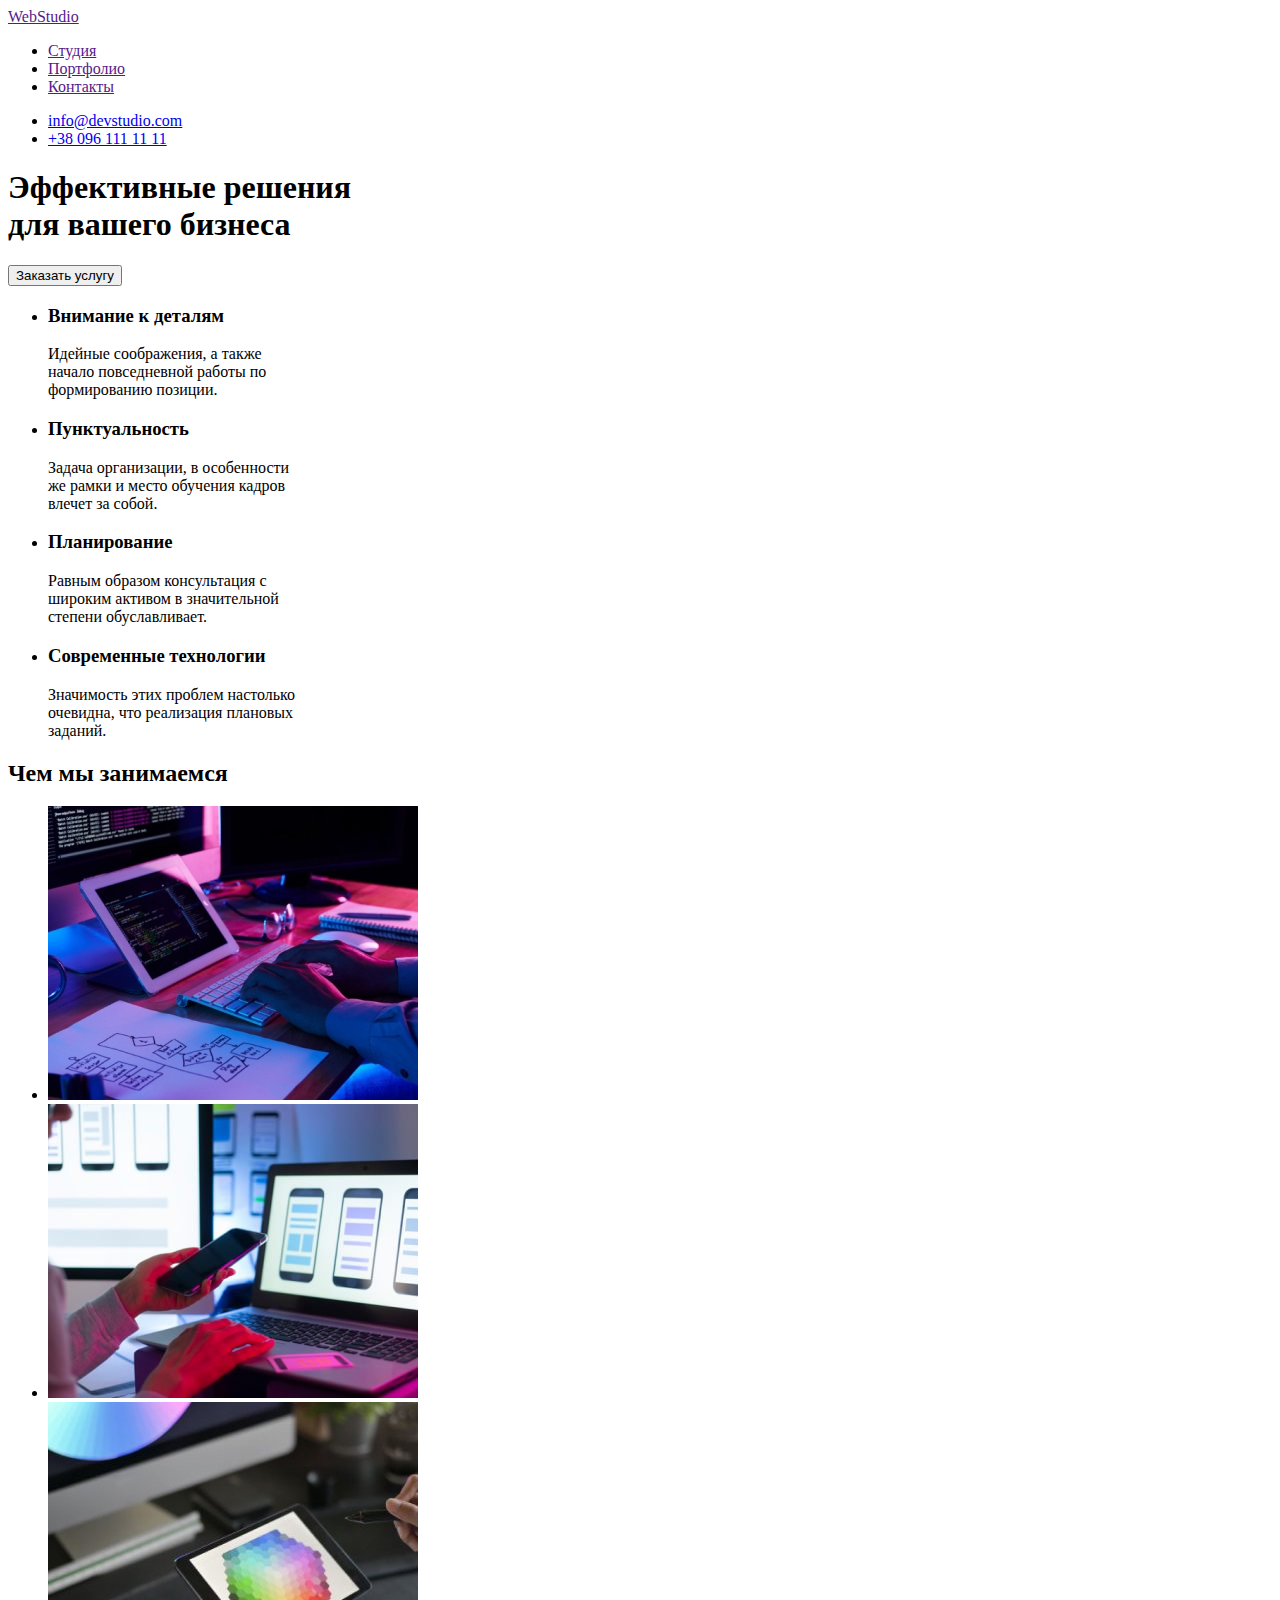
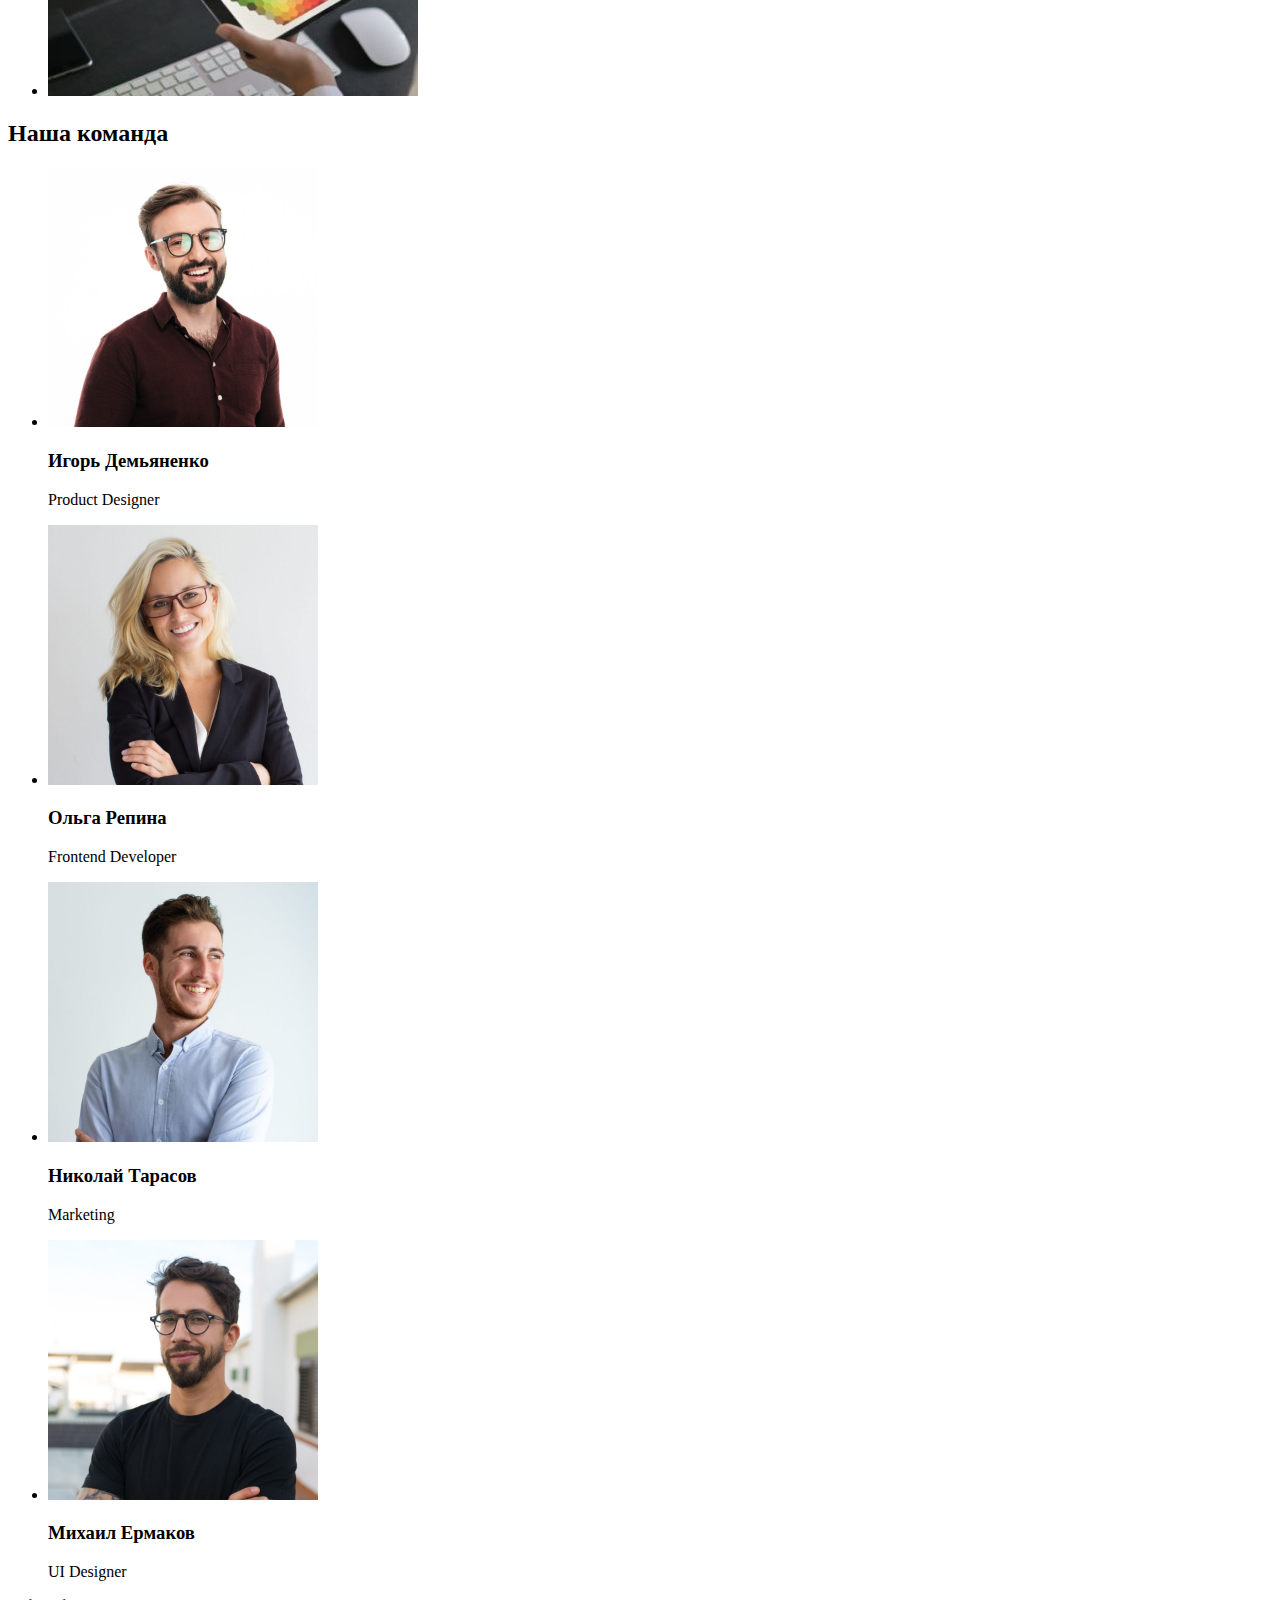
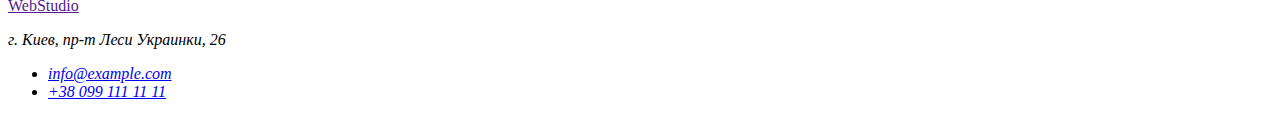
==== index.html @ 0b6d1870 "Initial commit" ====
<!DOCTYPE html>
<html lang="ru">
<head>
    <meta charset="UTF-8">
    <meta http-equiv="X-UA-Compatible" content="IE=edge">
    <meta name="viewport" content="width=device-width, initial-scale=1.0">
    <title>Document</title>
</head>
<body>
    <!--Шапка страницы-->
    <header>
        <!--Навигация-->
        <nav>
            <a href="">WebStudio</a>
            <ul>
                <li><a href="">Студия</a></li>
                <li><a href="">Портфолио</a></li>
                <li><a href="">Контакты</a></li>
            </ul>
        </nav>
        <!--Контакты-->
         <ul>
            <li> <a href="mailto:info@devstudio.com">info@devstudio.com</a></li>
            <li> <a href="tel:+380961111111">+38 096 111 11 11</a></li>
         </ul>
        
    </header>

    <!--Главный контент-->
    <main>
        <!--Главный баннер-->
        <section>
            <h1>Эффективные решения <br> для вашего бизнеса</h1>
            <button type="button">Заказать услугу</button>           
        </section>
        <!--Преимущества работы-->
        <section>
            <h2 hidden>Наши преимущества</h2>
            <ul>
                <li>
                    <h3>Внимание к деталям</h3>
                    <p>Идейные соображения, а также <br> начало повседневной работы по <br> формированию позиции.</p>
                </li>
                <li>
                    <h3>Пунктуальность</h3>
                    <p>Задача организации, в особенности <br> же рамки и место обучения кадров <br> влечет за собой.</p>
                </li>
                <li>
                    <h3>Планирование</h3>
                    <p>Равным образом консультация с <br> широким активом в значительной <br> степени обуславливает.</p>
                </li>
                <li>
                    <h3>Современные технологии</h3>
                    <p>Значимость этих проблем настолько <br> очевидна, что реализация плановых <br> заданий.</p>
                </li>
        
            </ul>
        </section>
        <!--Направления работы -->
        <section>
            <h2>Чем мы занимаемся</h2>
            <ul>
                <li> <img src="./images/box1.jpg" alt="Работа за компьютером" width="370"></li>
                <li> <img src="./images/box2.jpg" alt="Работа на телефоне"  width="370"></li>
                <li> <img src="./images/box3.jpg" alt="Работа на планшете"  width="370"></li>
            </ul>
        </section>
        <!--Команда-->
        <section>
            <h2>Наша команда</h2>
            <ul>
                <li>
                    <img src="./images/team1.jpg" alt="Фото члена команды" width="270">
                    <h3>Игорь Демьяненко</h3>
                    <p lang="en">Product Designer</p>
                </li>
                <li>
                    <img src="./images/team2.jpg" alt="Фото члена команды" width="270">
                    <h3>Ольга Репина</h3>
                    <p lang="en">Frontend Developer</p>
                </li>
                <li>
                    <img src="./images/team3.jpg" alt="Фото члена команды" width="270">
                    <h3>Николай Тарасов</h3>
                    <p lang="en">Marketing</p>
                </li>
                <li>
                    <img src="./images/team4.jpg" alt="Фото члена команды" width="270">
                    <h3>Михаил Ермаков</h3>
                    <p lang="en">UI Designer</p>
                </li>
            </ul>
        </section>
    </main>
    <!--Футер страницы-->
    <footer>
         <a href="">WebStudio</a>
         <address>
           <p>г. Киев, пр-т Леси Украинки, 26</p>
           <ul>
            <li><a href="mailto:info@example.com">info@example.com</a></li>
            <li><a href="tel:+30991111111">+38 099 111 11 11</a></li>
           </ul>
         </address>

    </footer>
</body>
</html>
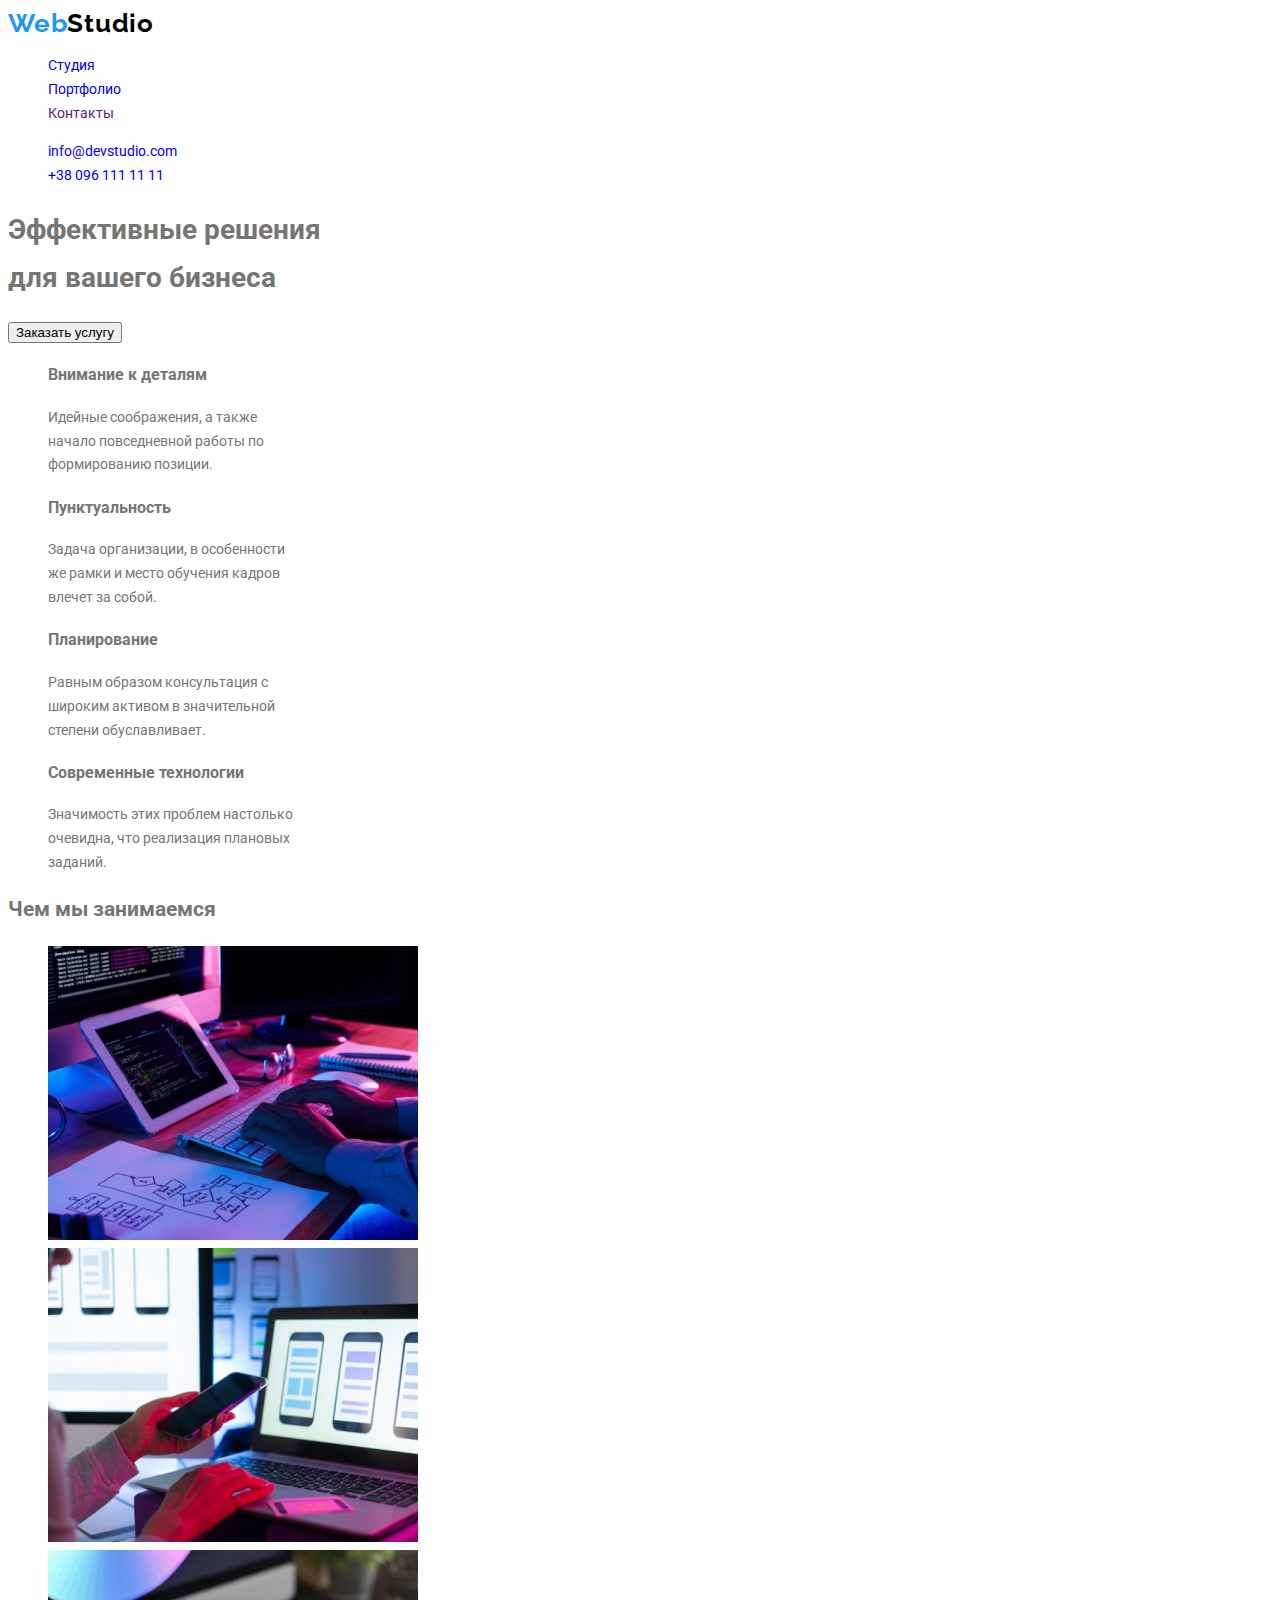
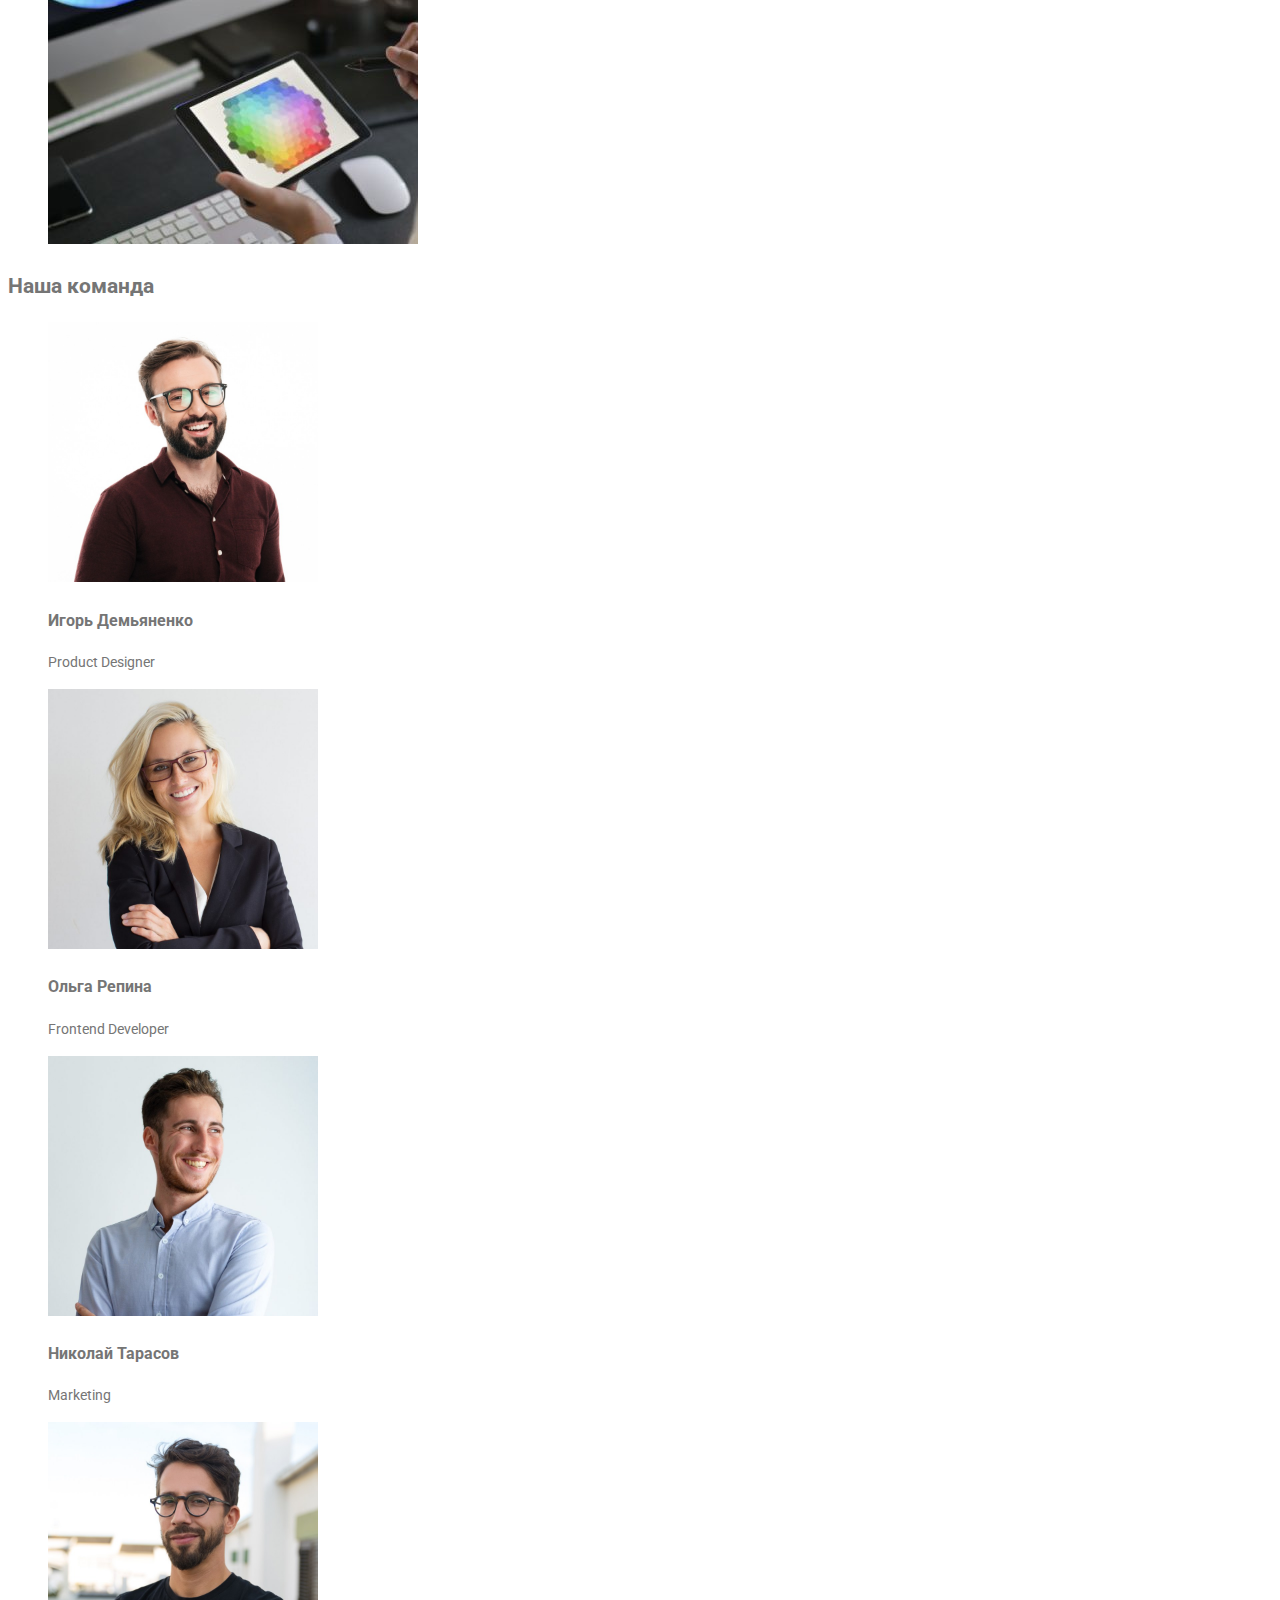
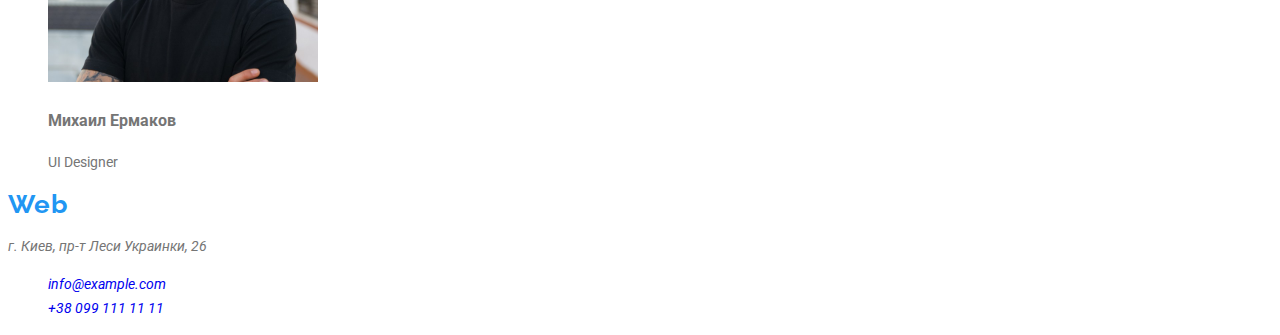
==== commit 06866fac: "Adding styles for index and portfolio" ====
--- a/index.html
+++ b/index.html
@@ -1,108 +1,150 @@
 <!DOCTYPE html>
 <html lang="ru">
-<head>
-    <meta charset="UTF-8">
-    <meta http-equiv="X-UA-Compatible" content="IE=edge">
-    <meta name="viewport" content="width=device-width, initial-scale=1.0">
-    <title>Document</title>
-</head>
-<body>
+  <head>
+    <meta charset="UTF-8" />
+    <meta http-equiv="X-UA-Compatible" content="IE=edge" />
+    <meta name="viewport" content="width=device-width, initial-scale=1.0" />
+    <title>WebStudio</title>
+   <!-- Шрифты -->
+    <link rel="preconnect" href="https://fonts.googleapis.com">
+    <link rel="preconnect" href="https://fonts.gstatic.com" crossorigin>
+    <link href="https://fonts.googleapis.com/css2?family=Raleway:wght@700&family=Roboto:wght@400;500;700;900&display=swap"
+      rel="stylesheet">
+   <!-- Шрифты end-->    
+    <link rel="stylesheet" href="./css/styles.css" />
+  </head>
+  <body>
     <!--Шапка страницы-->
-    <header>
-        <!--Навигация-->
-        <nav>
-            <a href="">WebStudio</a>
-            <ul>
-                <li><a href="">Студия</a></li>
-                <li><a href="">Портфолио</a></li>
-                <li><a href="">Контакты</a></li>
-            </ul>
-        </nav>
-        <!--Контакты-->
-         <ul>
-            <li> <a href="mailto:info@devstudio.com">info@devstudio.com</a></li>
-            <li> <a href="tel:+380961111111">+38 096 111 11 11</a></li>
-         </ul>
-        
+    <header class="header">
+      <!--Навигация-->
+      <nav class="header-nav">
+        <a href="" class="logo link">Web<spa class="dark-logo">Studio</span></a>
+        <ul class="header-list list">
+          <li class="header-item">
+            <a class="header-link link" href="./index.html">Студия</a>
+          </li>
+          <li class="header-item">
+            <a class="header-link link" href="./portfolio.html">Портфолио</a>
+          </li>
+          <li class="header-item">
+            <a class="header-link link" href="">Контакты</a>
+          </li>
+        </ul>
+      </nav>
+      <!--Контакты-->
+      <ul class="contact-list list">
+        <li class="contact-item">
+          <a class="contact-link link" href="mailto:info@devstudio.com">info@devstudio.com</a>
+        </li>
+        <li class="contact-item">
+          <a class="contact-link link" href="tel:+380961111111">+38 096 111 11 11</a>
+        </li>
+      </ul>
     </header>
-
     <!--Главный контент-->
     <main>
-        <!--Главный баннер-->
-        <section>
-            <h1>Эффективные решения <br> для вашего бизнеса</h1>
-            <button type="button">Заказать услугу</button>           
-        </section>
-        <!--Преимущества работы-->
-        <section>
-            <h2 hidden>Наши преимущества</h2>
-            <ul>
-                <li>
-                    <h3>Внимание к деталям</h3>
-                    <p>Идейные соображения, а также <br> начало повседневной работы по <br> формированию позиции.</p>
-                </li>
-                <li>
-                    <h3>Пунктуальность</h3>
-                    <p>Задача организации, в особенности <br> же рамки и место обучения кадров <br> влечет за собой.</p>
-                </li>
-                <li>
-                    <h3>Планирование</h3>
-                    <p>Равным образом консультация с <br> широким активом в значительной <br> степени обуславливает.</p>
-                </li>
-                <li>
-                    <h3>Современные технологии</h3>
-                    <p>Значимость этих проблем настолько <br> очевидна, что реализация плановых <br> заданий.</p>
-                </li>
-        
-            </ul>
-        </section>
-        <!--Направления работы -->
-        <section>
-            <h2>Чем мы занимаемся</h2>
-            <ul>
-                <li> <img src="./images/box1.jpg" alt="Работа за компьютером" width="370"></li>
-                <li> <img src="./images/box2.jpg" alt="Работа на телефоне"  width="370"></li>
-                <li> <img src="./images/box3.jpg" alt="Работа на планшете"  width="370"></li>
-            </ul>
-        </section>
-        <!--Команда-->
-        <section>
-            <h2>Наша команда</h2>
-            <ul>
-                <li>
-                    <img src="./images/team1.jpg" alt="Фото члена команды" width="270">
-                    <h3>Игорь Демьяненко</h3>
-                    <p lang="en">Product Designer</p>
-                </li>
-                <li>
-                    <img src="./images/team2.jpg" alt="Фото члена команды" width="270">
-                    <h3>Ольга Репина</h3>
-                    <p lang="en">Frontend Developer</p>
-                </li>
-                <li>
-                    <img src="./images/team3.jpg" alt="Фото члена команды" width="270">
-                    <h3>Николай Тарасов</h3>
-                    <p lang="en">Marketing</p>
-                </li>
-                <li>
-                    <img src="./images/team4.jpg" alt="Фото члена команды" width="270">
-                    <h3>Михаил Ермаков</h3>
-                    <p lang="en">UI Designer</p>
-                </li>
-            </ul>
-        </section>
+      <!--Главный баннер-->
+      <section class="hero">
+        <h1 class="hero-title">
+          Эффективные решения <br />
+          для вашего бизнеса
+        </h1>
+        <button type="button" class="hero-btn">Заказать услугу</button>
+      </section>
+      <!--Преимущества работы-->
+      <section class="features">
+        <h2 hidden>Наши преимущества</h2>
+        <ul class="features-list list">
+          <li class="features-item">
+            <h3 class="features-name">Внимание к деталям</h3>
+            <p class="features-txt">
+              Идейные соображения, а также <br />
+              начало повседневной работы по <br />
+              формированию позиции.
+            </p>
+          </li>
+          <li class="features-item">
+            <h3 class="features-name">Пунктуальность</h3>
+            <p class="features-txt">
+              Задача организации, в особенности <br />
+              же рамки и место обучения кадров <br />
+              влечет за собой.
+            </p>
+          </li>
+          <li class="features-item">
+            <h3 class="features-name">Планирование</h3>
+            <p class="features-txt">
+              Равным образом консультация с <br />
+              широким активом в значительной <br />
+              степени обуславливает.
+            </p>
+          </li>
+          <li class="features-item">
+            <h3 class="features-name">Современные технологии</h3>
+            <p class="features-txt">
+              Значимость этих проблем настолько <br />
+              очевидна, что реализация плановых <br />
+              заданий.
+            </p>
+          </li>
+        </ul>
+      </section>
+      <!--Направления работы -->
+      <section class="work">
+        <h2 class="work-title">Чем мы занимаемся</h2>
+        <ul class="work-list list">
+          <li class="work-item">
+            <img src="./images/box1.jpg" alt="Работа за компьютером" width="370" />
+          </li>
+          <li class="work-item">
+            <img src="./images/box2.jpg" alt="Работа на телефоне" width="370" />
+          </li>
+          <li class="work-item">
+            <img src="./images/box3.jpg" alt="Работа на планшете" width="370" />
+          </li>
+        </ul>
+      </section>
+      <!--Команда-->
+      <section class="team">
+        <h2 class="team-title">Наша команда</h2>
+        <ul class="team-list list">
+          <li class="team-item">
+            <img src="./images/team1.jpg" alt="Фото члена команды" width="270" />
+            <h3 class="team-name">Игорь Демьяненко</h3>
+            <p class="team-txt" lang="en">Product Designer</p>
+          </li>
+          <li class="team-item">
+            <img src="./images/team2.jpg" alt="Фото члена команды" width="270" />
+            <h3 class="team-name">Ольга Репина</h3>
+            <p class="team-txt" lang="en">Frontend Developer</p>
+          </li>
+          <li class="team-item">
+            <img src="./images/team3.jpg" alt="Фото члена команды" width="270" />
+            <h3 class="team-name">Николай Тарасов</h3>
+            <p class="team-txt" lang="en">Marketing</p>
+          </li>
+          <li class="team-item">
+            <img src="./images/team4.jpg" alt="Фото члена команды" width="270" />
+            <h3 class="team-name">Михаил Ермаков</h3>
+            <p class="team-txt" lang="en">UI Designer</p>
+          </li>
+        </ul>
+      </section>
     </main>
     <!--Футер страницы-->
-    <footer>
-         <a href="">WebStudio</a>
-         <address>
-           <p>г. Киев, пр-т Леси Украинки, 26</p>
-           <ul>
-            <li><a href="mailto:info@example.com">info@example.com</a></li>
-            <li><a href="tel:+30991111111">+38 099 111 11 11</a></li>
-           </ul>
-         </address>
-
+    <footer class="footer">
+      <a class="logo link" href="">Web<span class="light-logo">Studio</span></a>
+      <address class="address">
+        <p class="main-address">г. Киев, пр-т Леси Украинки, 26</p>
+        <ul class="address-list list">
+          <li class="address-item">
+            <a class="address-link link" href="mailto:info@example.com">info@example.com</a>
+          </li>
+          <li class="address-item">
+            <a class="address-link link" href="tel:+30991111111">+38 099 111 11 11</a>
+          </li>
+        </ul>
+      </address>
     </footer>
-</body>
-</html>+  </body>
+</html>
--- a/css/styles.css
+++ b/css/styles.css
@@ -0,0 +1,44 @@
+:root {
+  /* Шрифты */
+  --main-font: 'Roboto', sans-serif;
+  --second-font: 'Raleway', sans-serif;
+
+  /* Цвета текста */
+  --accent-color: #2196F3
+  
+
+  /* Цвета фонов */
+
+  /* Другое */
+}
+body {
+  font-family: var(--main-font);
+  font-size: 14px;
+  line-height: 1.71;
+  color: #757575;
+}
+
+/* Сброс оформления стилей */
+.list {
+  list-style: none;
+}
+.link {
+  text-decoration: none;
+}
+
+/* Logo */
+.logo {
+  font-family: var(--second-font);
+  font-weight: 700;
+  font-size: 26px;
+  line-height: 1.19;
+  letter-spacing: 0.03em;
+  color: var(--accent-color);
+}
+.dark-logo {
+  color: #000000;
+}
+.light-logo {
+    color: #ffffff;
+}
+
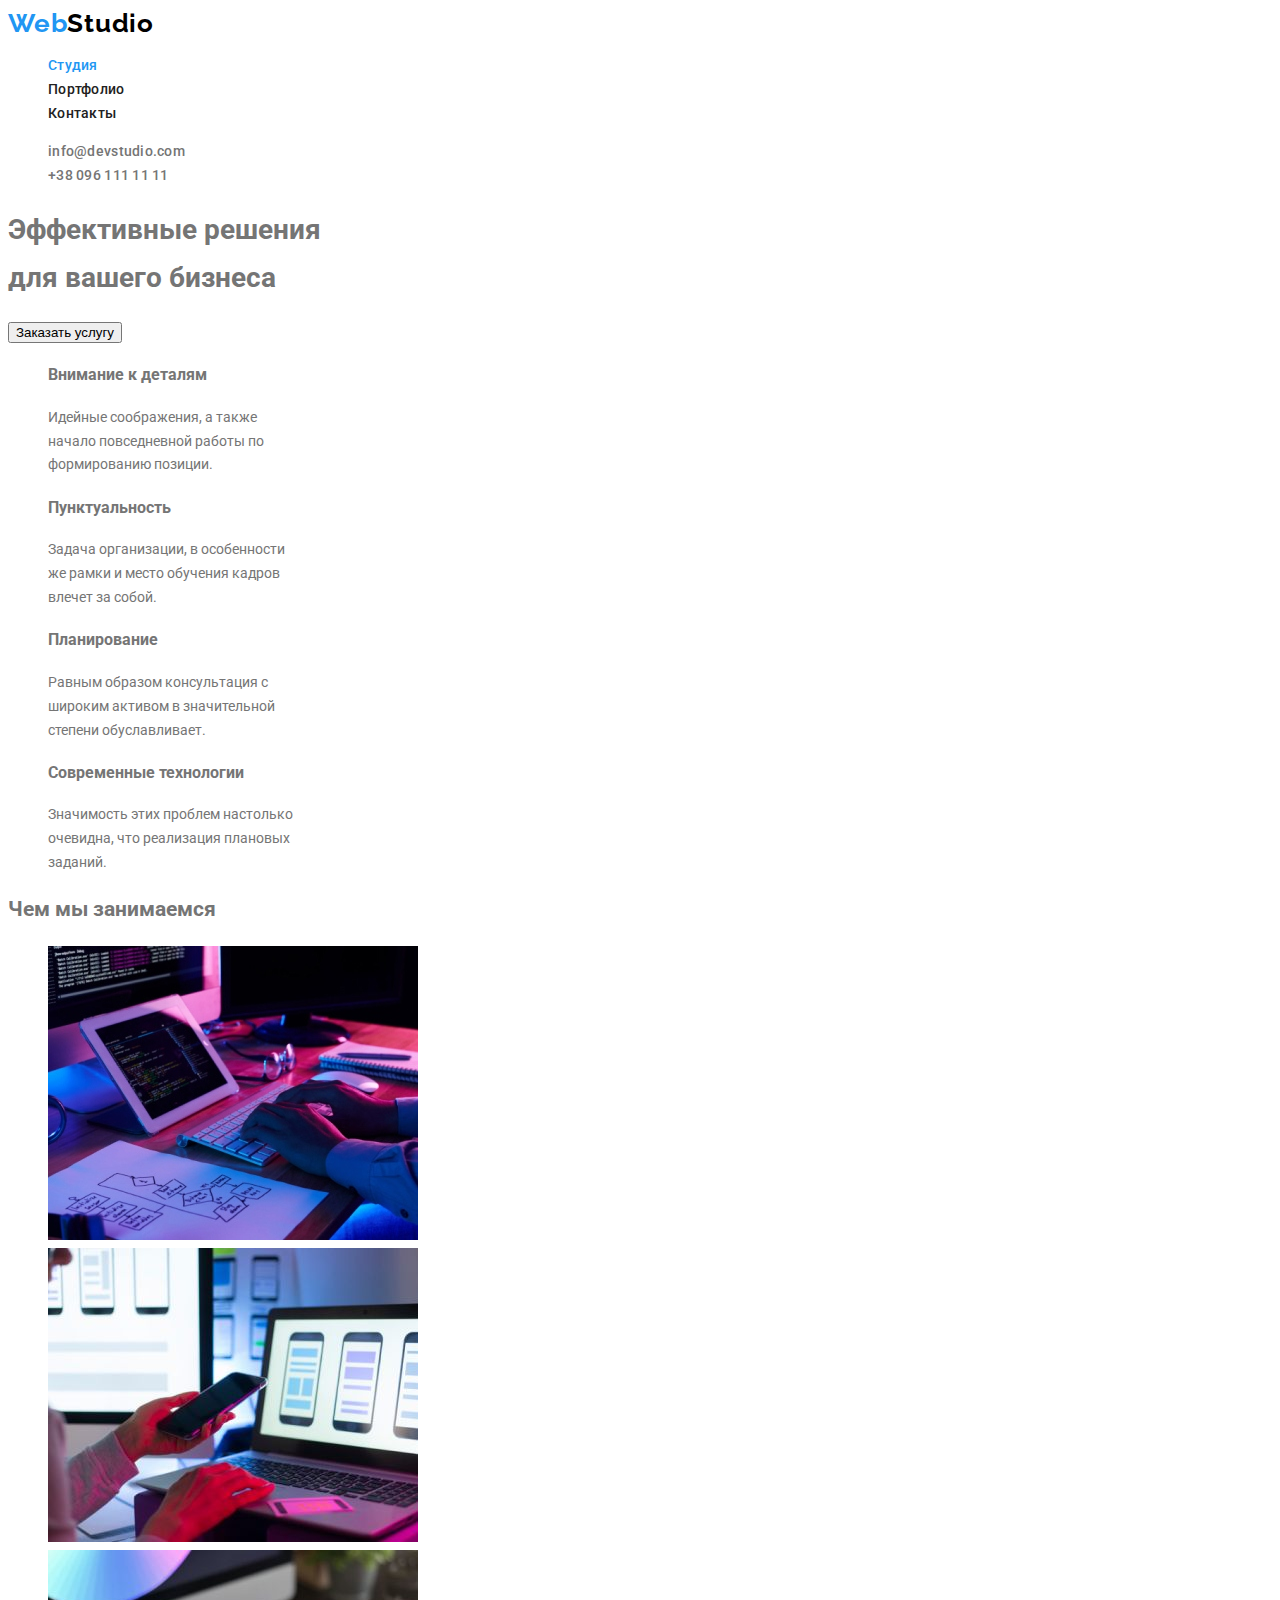
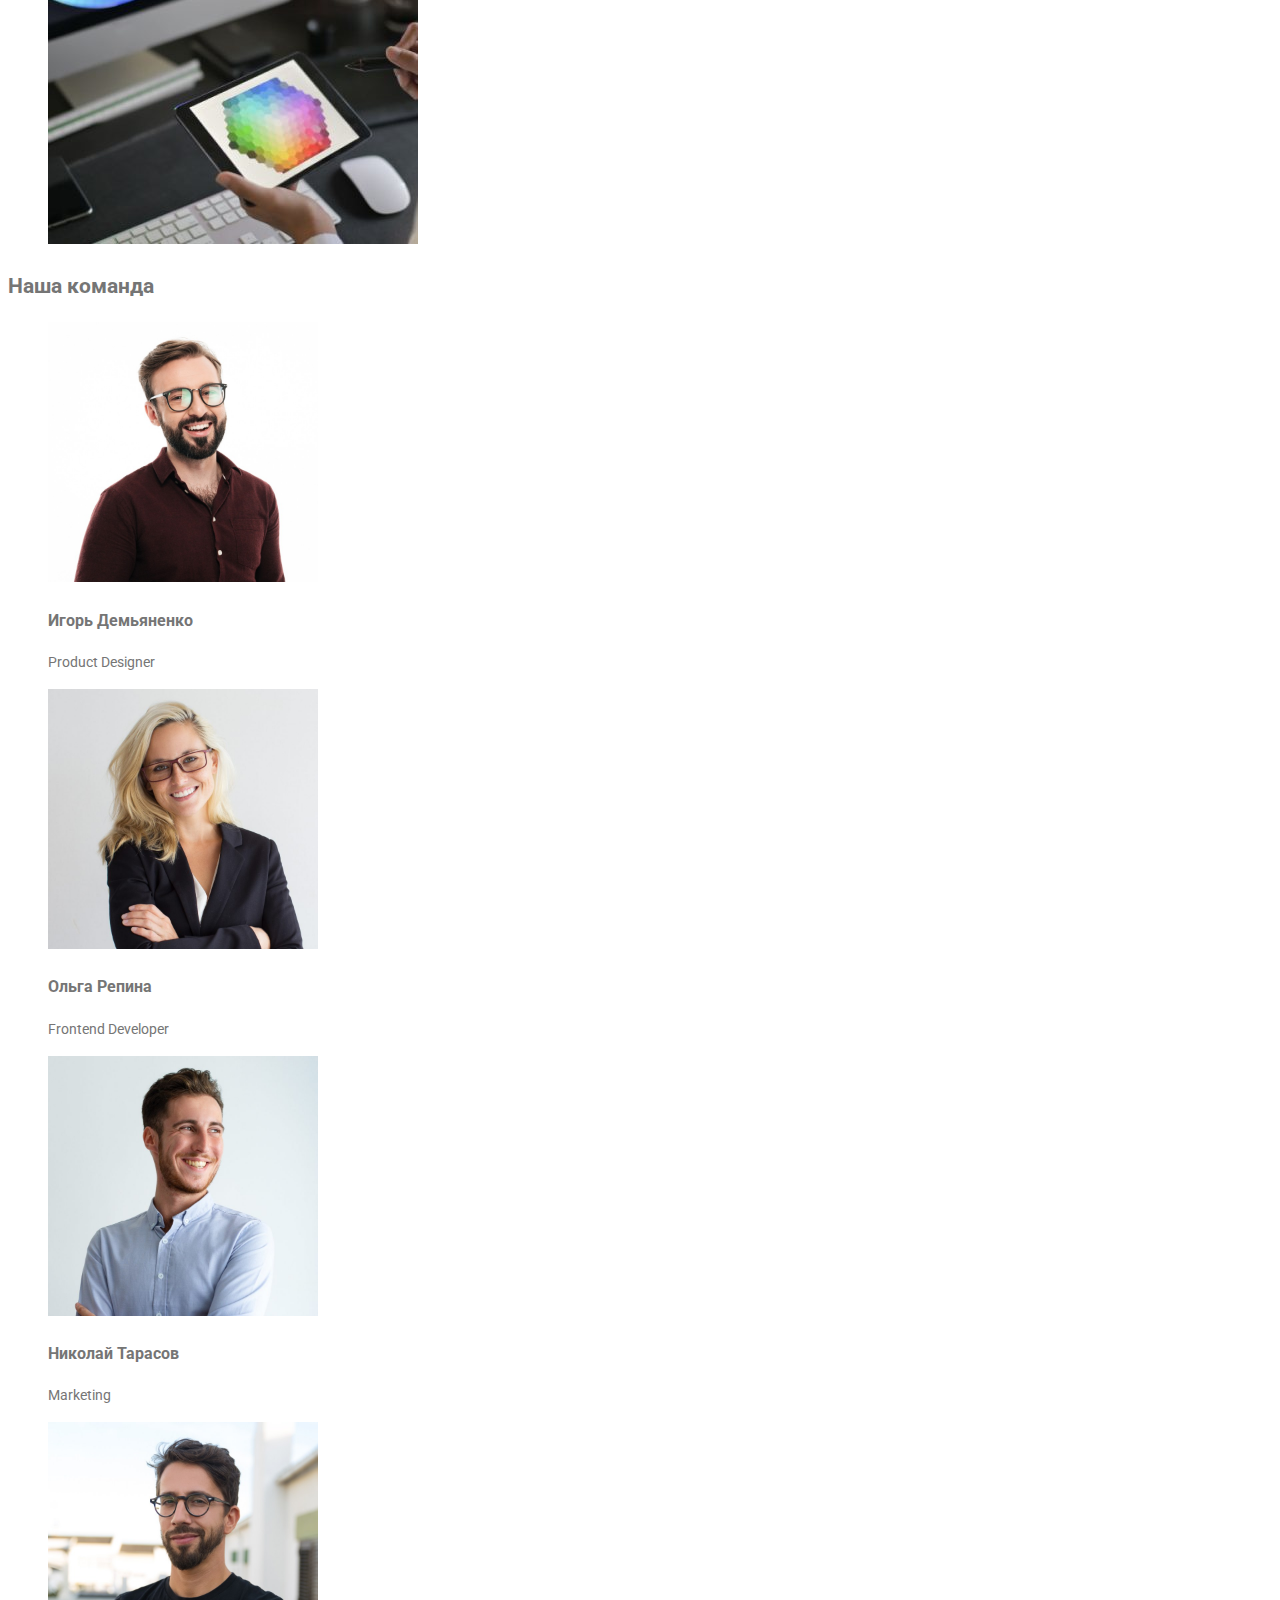
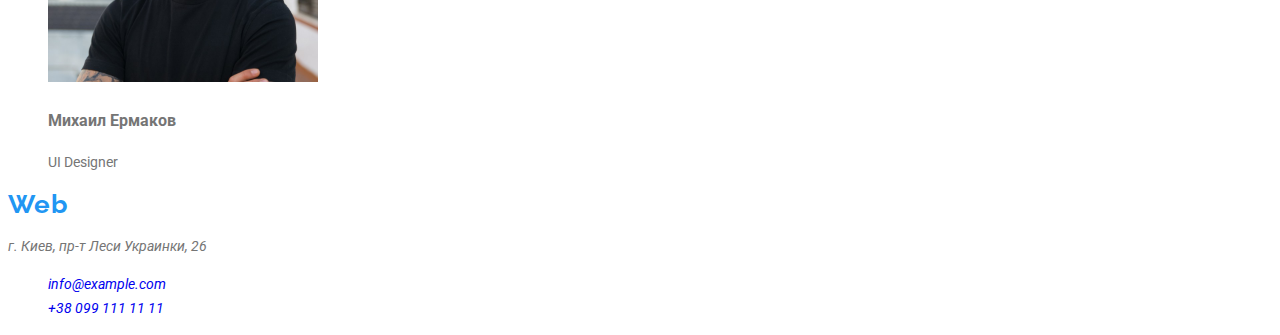
==== commit 80c272db: "Adding styles" ====
--- a/index.html
+++ b/index.html
@@ -21,7 +21,7 @@
         <a href="" class="logo link">Web<spa class="dark-logo">Studio</span></a>
         <ul class="header-list list">
           <li class="header-item">
-            <a class="header-link link" href="./index.html">Студия</a>
+            <a class="header-link link current" href="./index.html">Студия</a>
           </li>
           <li class="header-item">
             <a class="header-link link" href="./portfolio.html">Портфолио</a>
--- a/css/styles.css
+++ b/css/styles.css
@@ -4,18 +4,25 @@
   --second-font: 'Raleway', sans-serif;
 
   /* Цвета текста */
-  --accent-color: #2196F3
+  --main-txt-cl: #757575;
+  --accent-cl: #2196F3;
+  --title-cl:#212121;
   
 
   /* Цвета фонов */
+  --main-bcg-cl: #ffffff;
+  --hero-bcg-cl: #2F303A;
+  
+  /* Другое */
 
-  /* Другое */
+
 }
 body {
   font-family: var(--main-font);
   font-size: 14px;
   line-height: 1.71;
-  color: #757575;
+  color: var(--main-txt-cl);
+  background-color: var(--main-bcg-cl);
 }
 
 /* Сброс оформления стилей */
@@ -33,7 +40,7 @@
   font-size: 26px;
   line-height: 1.19;
   letter-spacing: 0.03em;
-  color: var(--accent-color);
+  color: var(--accent-cl);
 }
 .dark-logo {
   color: #000000;
@@ -42,3 +49,29 @@
     color: #ffffff;
 }
 
+/* Header */
+
+.header-link {
+    font-weight: 500;
+    font-size: 14px;
+    line-height: 1.14;
+    letter-spacing: 0.02em;
+    color: var(--title-cl)
+}
+.header-link:hover,
+.header-link:focus {
+  color: var(--accent-cl) ;
+}
+.current {
+  color: var(--accent-cl);
+}
+.contact-link {
+    font-weight: 500;
+    font-size: 14px;
+    line-height: 1.14;
+    letter-spacing: 0.02em;
+  
+    color: var(--main-txt-cl);
+}
+
+/* контакты в навигации - ховер и фокус!! */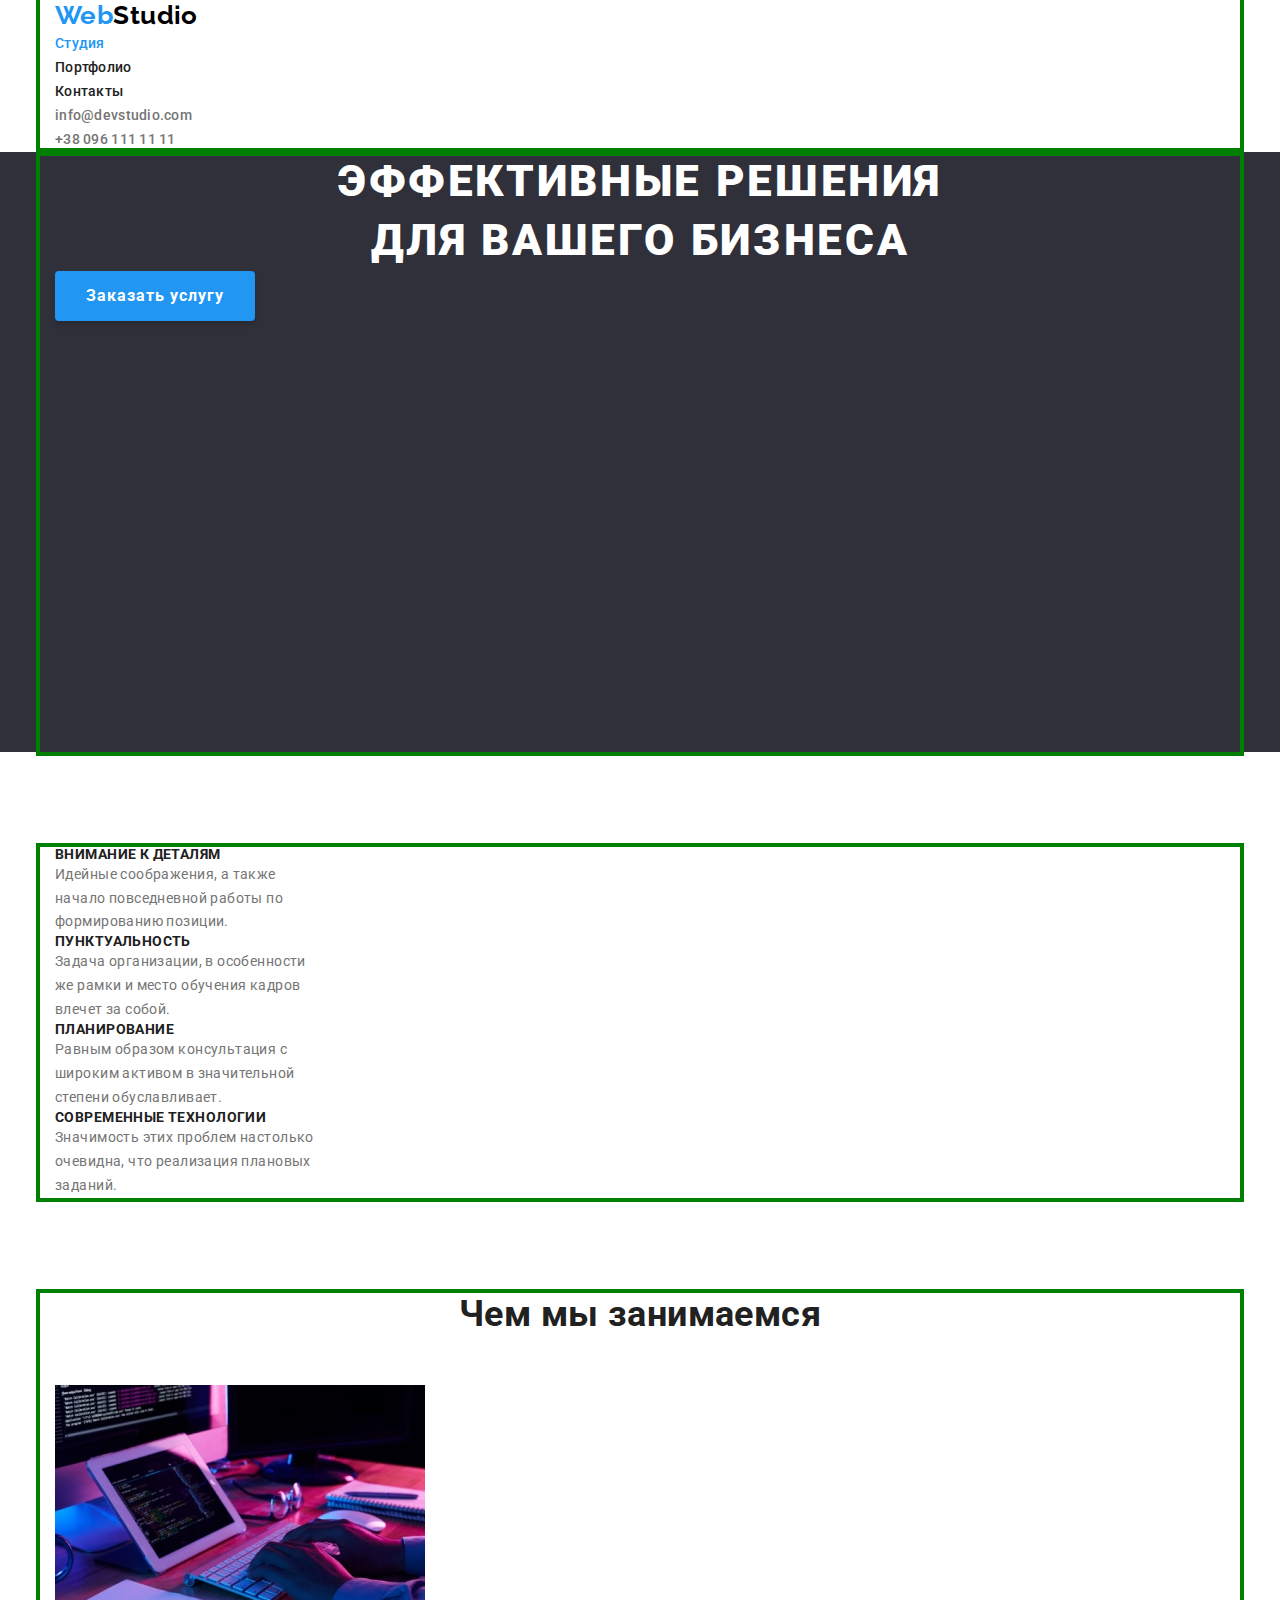
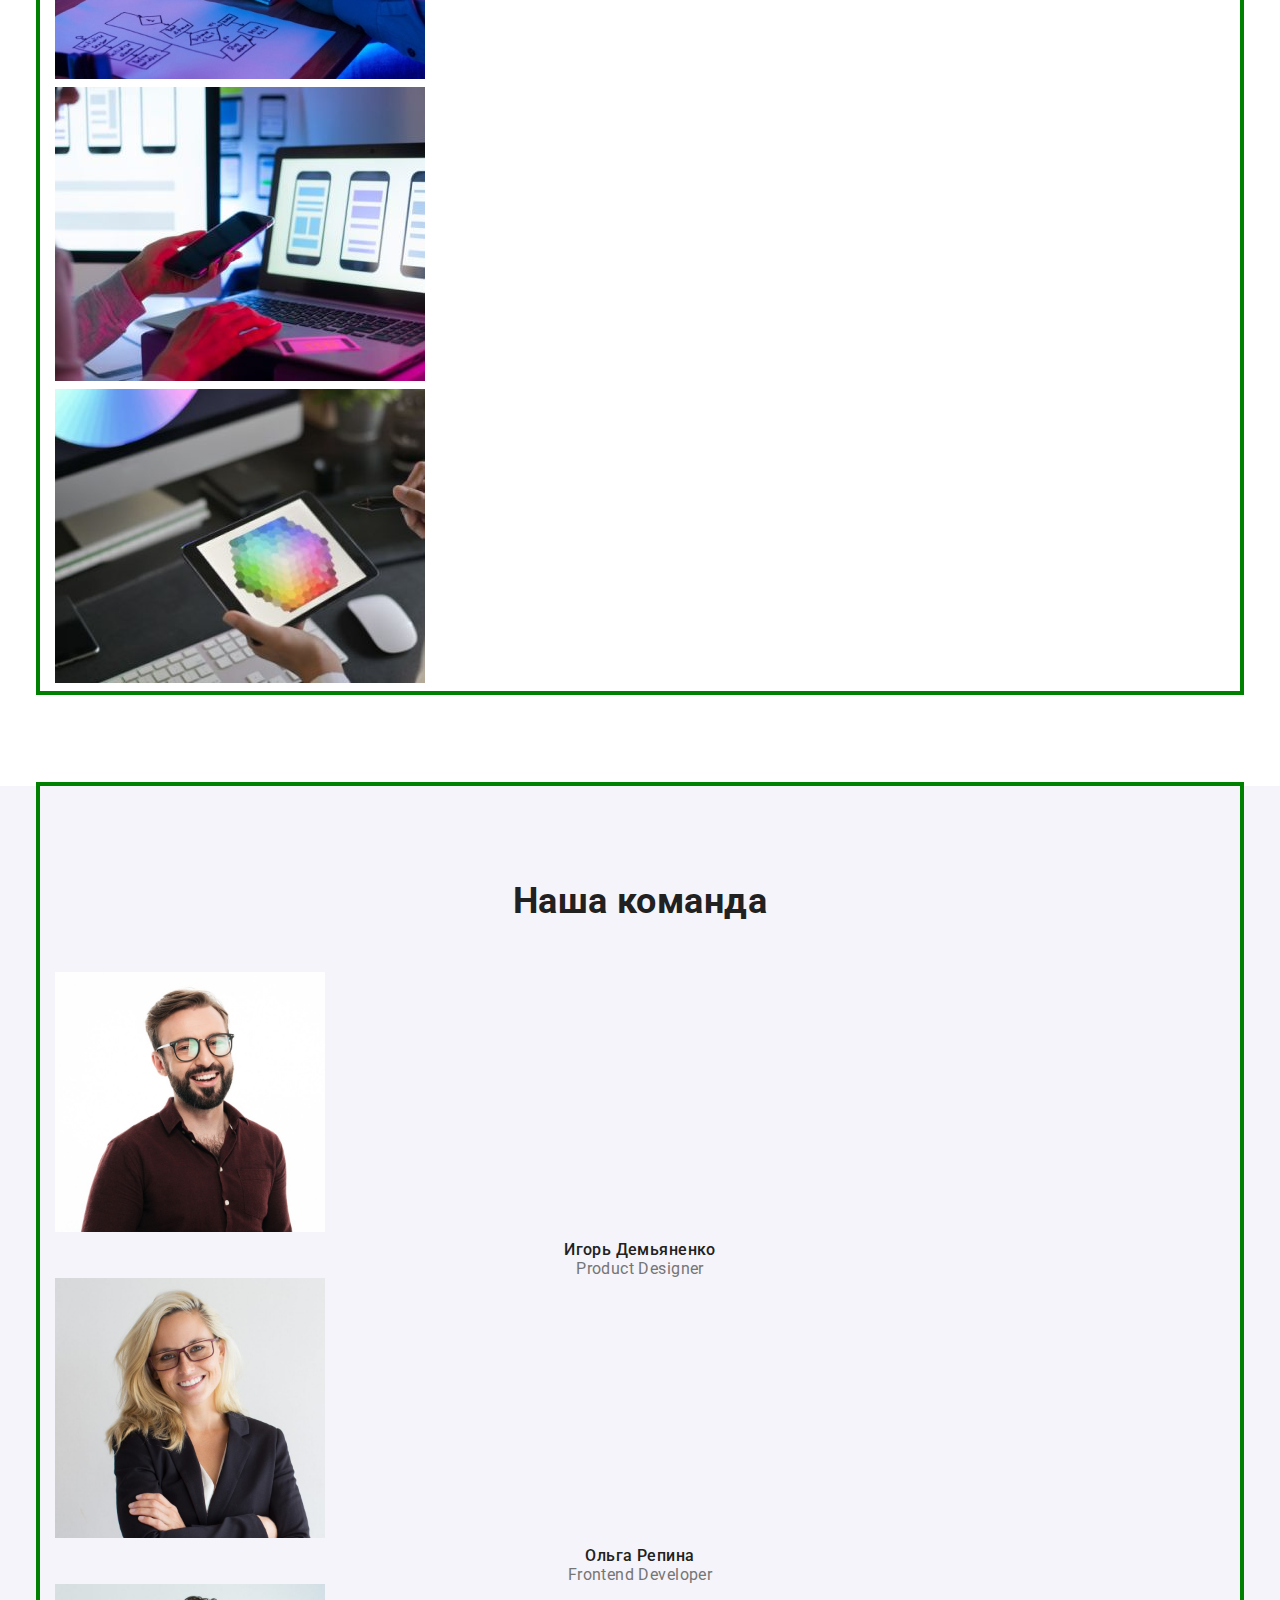
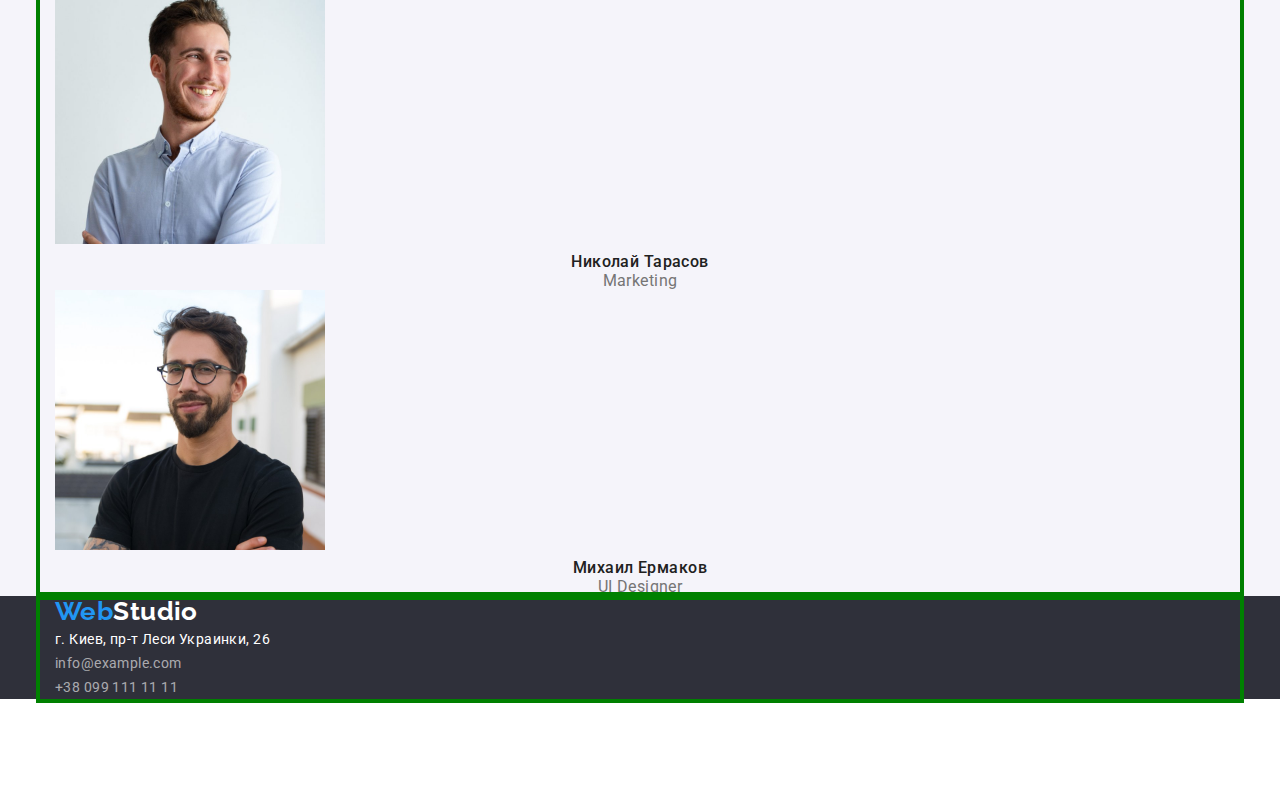
==== commit 7b4439bc: "Starting spacing" ====
--- a/index.html
+++ b/index.html
@@ -11,140 +11,155 @@
     <link href="https://fonts.googleapis.com/css2?family=Raleway:wght@700&family=Roboto:wght@400;500;700;900&display=swap"
       rel="stylesheet">
    <!-- Шрифты end-->    
+   <!-- Нормализация -->
+   <link rel="stylesheet" href="https://cdnjs.cloudflare.com/ajax/libs/modern-normalize/1.1.0/modern-normalize.min.css">
     <link rel="stylesheet" href="./css/styles.css" />
   </head>
   <body>
     <!--Шапка страницы-->
     <header class="header">
-      <!--Навигация-->
-      <nav class="header-nav">
-        <a href="" class="logo link">Web<spa class="dark-logo">Studio</span></a>
-        <ul class="header-list list">
-          <li class="header-item">
-            <a class="header-link link current" href="./index.html">Студия</a>
+      <div class="container one">
+        <!--Навигация-->
+        <nav class="header-nav">
+          <a href="" class="logo link">Web<spa class="dark-logo">Studio</span></a>
+          <ul class="header-list list">
+            <li class="header-item">
+              <a class="header-link link current" href="./index.html">Студия</a>
+            </li>
+            <li class="header-item">
+              <a class="header-link link" href="./portfolio.html">Портфолио</a>
+            </li>
+            <li class="header-item">
+              <a class="header-link link" href="">Контакты</a>
+            </li>
+          </ul>
+        </nav>
+        <!--Контакты-->
+        <ul class="contact-list list">
+          <li class="contact-item">
+            <a class="contact-link link" href="mailto:info@devstudio.com">info@devstudio.com</a>
           </li>
-          <li class="header-item">
-            <a class="header-link link" href="./portfolio.html">Портфолио</a>
-          </li>
-          <li class="header-item">
-            <a class="header-link link" href="">Контакты</a>
+          <li class="contact-item">
+            <a class="contact-link link" href="tel:+380961111111">+38 096 111 11 11</a>
           </li>
         </ul>
-      </nav>
-      <!--Контакты-->
-      <ul class="contact-list list">
-        <li class="contact-item">
-          <a class="contact-link link" href="mailto:info@devstudio.com">info@devstudio.com</a>
-        </li>
-        <li class="contact-item">
-          <a class="contact-link link" href="tel:+380961111111">+38 096 111 11 11</a>
-        </li>
-      </ul>
+      </div>     
     </header>
     <!--Главный контент-->
     <main>
       <!--Главный баннер-->
       <section class="hero">
-        <h1 class="hero-title">
-          Эффективные решения <br />
-          для вашего бизнеса
-        </h1>
-        <button type="button" class="hero-btn">Заказать услугу</button>
+            <div class="container hero-box">
+              <h1 class="hero-title">
+              Эффективные решения <br />
+              для вашего бизнеса
+            </h1>
+            <button type="button" class="hero-btn">Заказать услугу</button>
+            </div>            
       </section>
       <!--Преимущества работы-->
       <section class="features">
-        <h2 hidden>Наши преимущества</h2>
-        <ul class="features-list list">
-          <li class="features-item">
-            <h3 class="features-name">Внимание к деталям</h3>
-            <p class="features-txt">
-              Идейные соображения, а также <br />
-              начало повседневной работы по <br />
-              формированию позиции.
-            </p>
-          </li>
-          <li class="features-item">
-            <h3 class="features-name">Пунктуальность</h3>
-            <p class="features-txt">
-              Задача организации, в особенности <br />
-              же рамки и место обучения кадров <br />
-              влечет за собой.
-            </p>
-          </li>
-          <li class="features-item">
-            <h3 class="features-name">Планирование</h3>
-            <p class="features-txt">
-              Равным образом консультация с <br />
-              широким активом в значительной <br />
-              степени обуславливает.
-            </p>
-          </li>
-          <li class="features-item">
-            <h3 class="features-name">Современные технологии</h3>
-            <p class="features-txt">
-              Значимость этих проблем настолько <br />
-              очевидна, что реализация плановых <br />
-              заданий.
-            </p>
-          </li>
-        </ul>
+      <div class="container">
+          <h2 hidden>Наши преимущества</h2>
+          <ul class="features-list list">
+            <li class="features-item">
+              <h3 class="features-name">Внимание к деталям</h3>
+              <p class="features-txt">
+                Идейные соображения, а также <br />
+                начало повседневной работы по <br />
+                формированию позиции.
+              </p>
+            </li>
+            <li class="features-item">
+              <h3 class="features-name">Пунктуальность</h3>
+              <p class="features-txt">
+                Задача организации, в особенности <br />
+                же рамки и место обучения кадров <br />
+                влечет за собой.
+              </p>
+            </li>
+            <li class="features-item">
+              <h3 class="features-name">Планирование</h3>
+              <p class="features-txt">
+                Равным образом консультация с <br />
+                широким активом в значительной <br />
+                степени обуславливает.
+              </p>
+            </li>
+            <li class="features-item">
+              <h3 class="features-name">Современные технологии</h3>
+              <p class="features-txt">
+                Значимость этих проблем настолько <br />
+                очевидна, что реализация плановых <br />
+                заданий.
+              </p>
+            </li>
+          </ul>
+      </div>
       </section>
       <!--Направления работы -->
       <section class="work">
-        <h2 class="work-title">Чем мы занимаемся</h2>
-        <ul class="work-list list">
-          <li class="work-item">
-            <img src="./images/box1.jpg" alt="Работа за компьютером" width="370" />
-          </li>
-          <li class="work-item">
-            <img src="./images/box2.jpg" alt="Работа на телефоне" width="370" />
-          </li>
-          <li class="work-item">
-            <img src="./images/box3.jpg" alt="Работа на планшете" width="370" />
-          </li>
-        </ul>
+        <div class="container">
+          <h2 class="work-title">Чем мы занимаемся</h2>
+          <ul class="work-list list">
+            <li class="work-item">
+              <img src="./images/box1.jpg" alt="Работа за компьютером" width="370" />
+            </li>
+            <li class="work-item">
+              <img src="./images/box2.jpg" alt="Работа на телефоне" width="370" />
+            </li>
+            <li class="work-item">
+              <img src="./images/box3.jpg" alt="Работа на планшете" width="370" />
+            </li>
+          </ul>
+        </div>       
       </section>
       <!--Команда-->
       <section class="team">
-        <h2 class="team-title">Наша команда</h2>
-        <ul class="team-list list">
-          <li class="team-item">
-            <img src="./images/team1.jpg" alt="Фото члена команды" width="270" />
-            <h3 class="team-name">Игорь Демьяненко</h3>
-            <p class="team-txt" lang="en">Product Designer</p>
-          </li>
-          <li class="team-item">
-            <img src="./images/team2.jpg" alt="Фото члена команды" width="270" />
-            <h3 class="team-name">Ольга Репина</h3>
-            <p class="team-txt" lang="en">Frontend Developer</p>
-          </li>
-          <li class="team-item">
-            <img src="./images/team3.jpg" alt="Фото члена команды" width="270" />
-            <h3 class="team-name">Николай Тарасов</h3>
-            <p class="team-txt" lang="en">Marketing</p>
-          </li>
-          <li class="team-item">
-            <img src="./images/team4.jpg" alt="Фото члена команды" width="270" />
-            <h3 class="team-name">Михаил Ермаков</h3>
-            <p class="team-txt" lang="en">UI Designer</p>
-          </li>
-        </ul>
+        <div class="container one">
+          <h2 class="team-title">Наша команда</h2>
+          <ul class="team-list list">
+            <li class="team-item">
+              <img src="./images/team1.jpg" alt="Фото члена команды" width="270" />
+              <h3 class="team-name">Игорь Демьяненко</h3>
+              <p class="team-txt" lang="en">Product Designer</p>
+            </li>
+            <li class="team-item">
+              <img src="./images/team2.jpg" alt="Фото члена команды" width="270" />
+              <h3 class="team-name">Ольга Репина</h3>
+              <p class="team-txt" lang="en">Frontend Developer</p>
+            </li>
+            <li class="team-item">
+              <img src="./images/team3.jpg" alt="Фото члена команды" width="270" />
+              <h3 class="team-name">Николай Тарасов</h3>
+              <p class="team-txt" lang="en">Marketing</p>
+            </li>
+            <li class="team-item">
+              <img src="./images/team4.jpg" alt="Фото члена команды" width="270" />
+              <h3 class="team-name">Михаил Ермаков</h3>
+              <p class="team-txt" lang="en">UI Designer</p>
+            </li>
+          </ul>
+        </div>        
       </section>
     </main>
     <!--Футер страницы-->
     <footer class="footer">
-      <a class="logo link" href="">Web<span class="light-logo">Studio</span></a>
-      <address class="address">
-        <p class="main-address">г. Киев, пр-т Леси Украинки, 26</p>
-        <ul class="address-list list">
-          <li class="address-item">
-            <a class="address-link link" href="mailto:info@example.com">info@example.com</a>
-          </li>
-          <li class="address-item">
-            <a class="address-link link" href="tel:+30991111111">+38 099 111 11 11</a>
-          </li>
-        </ul>
-      </address>
+      <div class="container">
+        <a class="logo link" href="">Web<span class="light-logo">Studio</span></a>
+        <address class="address">
+          <p class="main-address">г. Киев, пр-т Леси Украинки, 26</p>
+          <ul class="address-list list">
+            <li class="address-item">
+              <a class="address-link link" href="mailto:info@example.com">info@example.com</a>
+            </li>
+            <li class="address-item">
+              <a class="address-link link" href="tel:+30991111111">+38 099 111 11 11</a>
+            </li>
+          </ul>
+        </address>
+      </div>
+     
     </footer>
   </body>
 </html>
--- a/css/styles.css
+++ b/css/styles.css
@@ -5,17 +5,14 @@
 
   /* Цвета текста */
   --main-txt-cl: #757575;
-  --accent-cl: #2196F3;
-  --title-cl:#212121;
-  
+  --accent-cl: #2196f3;
+  --title-cl: #212121;
 
   /* Цвета фонов */
   --main-bcg-cl: #ffffff;
-  --hero-bcg-cl: #2F303A;
-  
+  --hero-bcg-cl: #2f303a;
+
   /* Другое */
-
-
 }
 body {
   font-family: var(--main-font);
@@ -23,14 +20,21 @@
   line-height: 1.71;
   color: var(--main-txt-cl);
   background-color: var(--main-bcg-cl);
+  letter-spacing: 0.03em;
 }
 
 /* Сброс оформления стилей */
 .list {
   list-style: none;
+  margin: 0;
+  padding: 0;
 }
 .link {
   text-decoration: none;
+  
+}
+h1, h2, h3, p {
+  margin: 0;
 }
 
 /* Logo */
@@ -39,39 +43,182 @@
   font-weight: 700;
   font-size: 26px;
   line-height: 1.19;
-  letter-spacing: 0.03em;
   color: var(--accent-cl);
 }
 .dark-logo {
   color: #000000;
 }
 .light-logo {
-    color: #ffffff;
+  color: #ffffff;
 }
 
 /* Header */
 
 .header-link {
-    font-weight: 500;
-    font-size: 14px;
-    line-height: 1.14;
-    letter-spacing: 0.02em;
-    color: var(--title-cl)
+  font-weight: 500;
+  font-size: 14px;
+  line-height: 1.14;
+  letter-spacing: 0.02em;
+  color: var(--title-cl);
 }
 .header-link:hover,
-.header-link:focus {
-  color: var(--accent-cl) ;
-}
+.header-link:focus,
+.contact-link:hover,
+.contact-link:focus,
+.address-link:hover,
+.address-link:focus,
 .current {
   color: var(--accent-cl);
 }
 .contact-link {
-    font-weight: 500;
-    font-size: 14px;
-    line-height: 1.14;
-    letter-spacing: 0.02em;
-  
-    color: var(--main-txt-cl);
-}
-
-/* контакты в навигации - ховер и фокус!! */+  font-weight: 500;
+  font-size: 14px;
+  line-height: 1.14;
+  letter-spacing: 0.02em;
+  color: var(--main-txt-cl);
+}
+.container {
+  margin-left: auto;
+  margin-right: auto;
+  margin-bottom: 95px;
+  width: 1200px;
+  padding-right: 15px;
+  padding-left: 15px;
+  outline: 4px solid green;
+}
+.one {
+  margin-bottom: 0;
+}
+
+/* Footer */
+.footer {
+  background-color: #2f303a;
+}
+.address {
+  font-style: normal;
+}
+.main-address {
+  font-style: normal;
+  color: #ffffff;
+}
+
+.address-link {
+  font-style: normal;
+  color: rgba(255, 255, 255, 0.6);
+}
+/* -----------------------Main Page Styles--------------------- */
+/* Hero section */
+.hero {
+  background-color: var(--hero-bcg-cl);
+  }
+  .hero-box {
+    height: 600px;
+  }
+
+.hero-title {
+  font-weight: 900;
+  font-size: 44px;
+  line-height: 1.36;
+  text-align: center;
+  letter-spacing: 0.06em;
+  text-transform: uppercase;
+  color: #ffffff;
+}
+.hero-btn {
+  display: inline-block;
+  min-width: 200px;
+  padding: 10px 30px;
+  text-align: center;
+  font-family: inherit;
+  font-weight: 700;
+  font-size: 16px;
+  line-height: 1.88;
+  letter-spacing: 0.06em;
+  color: #ffffff;
+  background-color: var(--accent-cl);
+  box-shadow: 0px 4px 4px rgba(0, 0, 0, 0.15);
+  border-radius: 4px;
+  border: 0;
+
+}
+.hero-btn:hover,
+.hero-btn:focus {
+  background-color: var(--accent-cl);
+  cursor: pointer;
+}
+/* Features */
+.features-name {
+  font-weight: 700;
+  font-size: 14px;
+  line-height: 1.14;
+  text-transform: uppercase;
+  color: var(--title-cl);
+}
+
+/* Work + Team */
+.work-title,
+.team-title {
+  font-weight: 700;
+  font-size: 36px;
+  line-height: 1.17;
+  color: var(--title-cl);
+  text-align: center;
+  margin-bottom: 50px;
+}
+
+/* Team */
+.team {
+  background-color: #f5f4fa;
+}
+.team-name {
+  font-weight: 500;
+  font-size: 16px;
+  line-height: 1.19;
+  color: var(--title-cl);
+  text-align: center;
+}
+.team-txt {
+  font-size: 16px;
+  line-height: 1.19;
+  text-align: center;
+}
+.team-title {
+  padding-top: 94px;
+}
+
+/* ----------------------Portfolio styles---------------------- */
+/* Filters btn */
+.filter-btn {
+  font-family: inherit;
+  background-color: #f5f4fa;
+  font-weight: 500;
+  font-size: 16px;
+  line-height: 1.63;
+  color: var(--title-cl);
+  border-radius: 4px;
+  border: none;
+  padding: 6px 22px;
+}
+.filter-btn:hover,
+.filter-btn:focus,
+.current-filter {
+  background-color: var(--accent-cl);
+  color: #ffffff;
+  cursor: pointer;
+}
+/* Portfolio list */
+.portfolio-name {
+  font-weight: 700;
+  font-size: 18px;
+  line-height: 2;
+  letter-spacing: 0.06em;
+  color: var(--title-cl);
+}
+.portfolio-text {
+  font-size: 16px;
+  line-height: 1.88;
+  color: var(--main-txt-cl);
+}
+.portfolio-box {
+  margin-top: 94px;
+}
